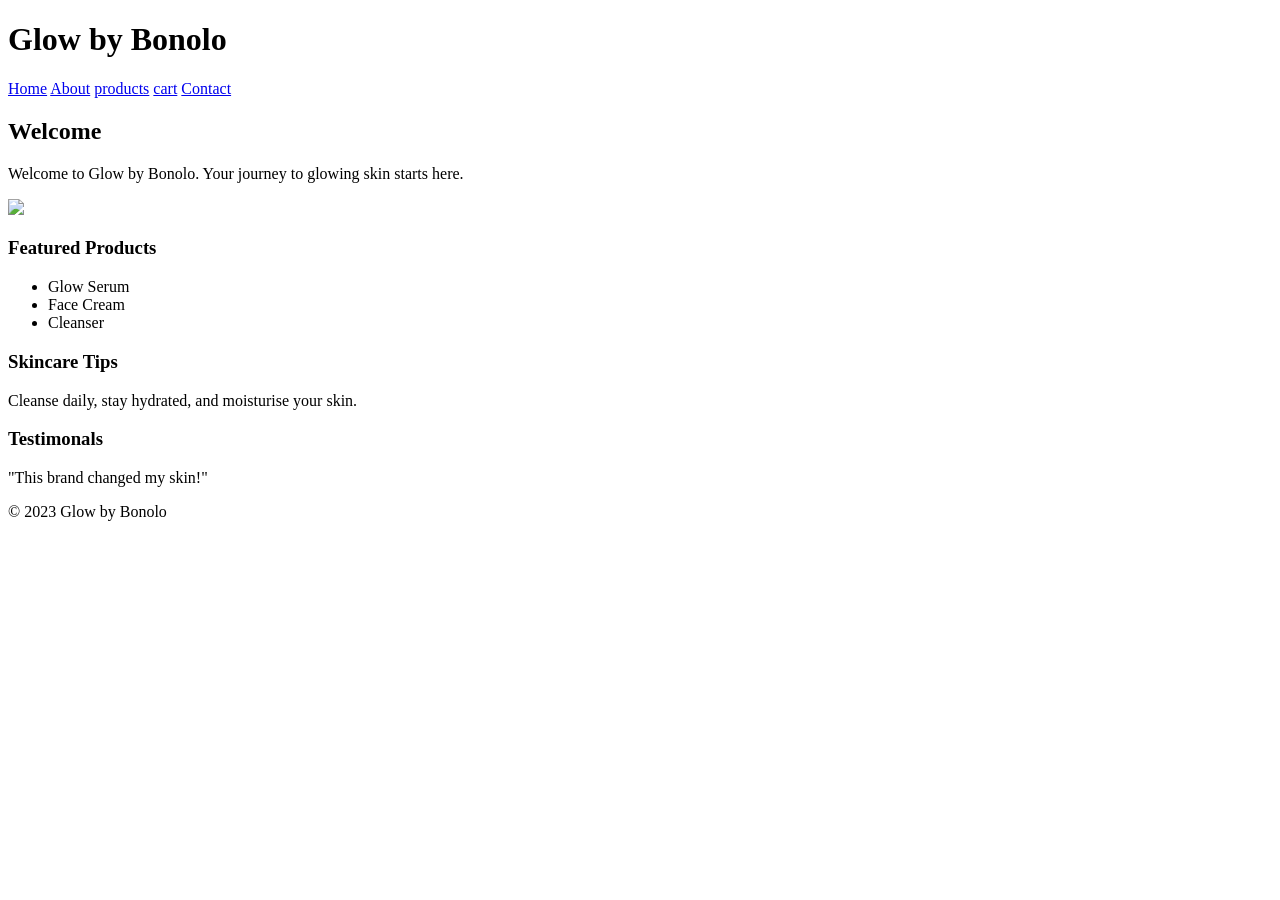
==== index.html @ 91921509 "Initial commit" ====
<!DOCTYPE html>
<html lang="en">
<head>
    <meta charset="UTF-8">
    <meta name="viewport" content="width=device-width, initial-scale=1.0">
    <title>Home | glow by Bonolo</title>
</head>
<body>

    <header>
          <h1>Glow by Bonolo</h1>
          <nav>

<a href="index.html">Home</a>
<a href="about.html">About</a>
<a href="product.html">products</a>
<a href="cart.html">cart</a>
<a href="contact.html">Contact</a>
          </nav>
     </header>

     <main>
            <h2>Welcome</h2>
            <p>Welcome to Glow by Bonolo. Your journey to glowing skin starts here.</p>
<img src="logo.png" style="width:20%; height:auto;"/>
            <h3> Featured Products</h3>
            <ul>
                <li>Glow Serum</li>
                <li>Face Cream</li>
                <li>Cleanser</li>
            </ul>
            <h3>Skincare Tips</h3>
            <p>Cleanse daily, stay hydrated, and moisturise your skin.</p>

            <h3>Testimonals</h3>
            <p>"This brand changed my skin!"</p>
     </main>

      <footer>
          <p>&copy 2023 Glow by Bonolo</p>
      </footer>
</body>
</html>
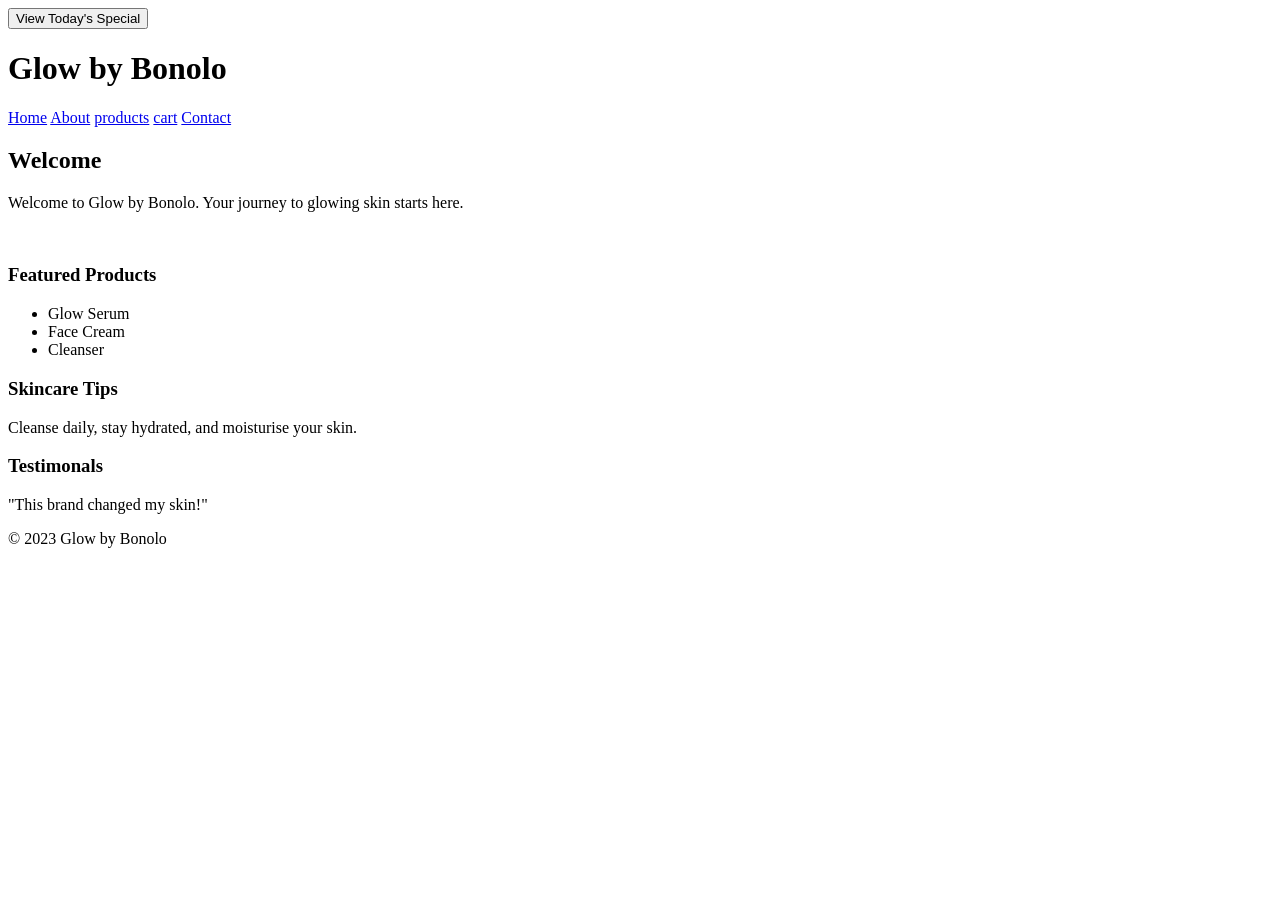
==== commit 2462c014: "add files" ====
--- a/index.html
+++ b/index.html
@@ -3,10 +3,22 @@
 <head>
     <meta charset="UTF-8">
     <meta name="viewport" content="width=device-width, initial-scale=1.0">
-    <title>Home | glow by Bonolo</title>
+
+    <title>Glow by Bonolo Home page| Natural Skincare Products</title>
+
+    <meta name="keywords" content="Skincare beauty, natural skincare, glow by Bonolo">
+    <meta name="description" content="shop quality skincare products from Glow by Bonolo">
+
+    <link rel="stylesheet" href="CSS/style.css>"
+
 </head>
+
 <body>
+<button onclick="showOffer()"> 
+    View Today's Special
+</button>
 
+<p id="offer"></p>
     <header>
           <h1>Glow by Bonolo</h1>
           <nav>
@@ -22,7 +34,7 @@
      <main>
             <h2>Welcome</h2>
             <p>Welcome to Glow by Bonolo. Your journey to glowing skin starts here.</p>
-<img src="logo.png" style="width:20%; height:auto;"/>
+<img src="" style="width:20%; height:auto;"/>
             <h3> Featured Products</h3>
             <ul>
                 <li>Glow Serum</li>
@@ -39,5 +51,8 @@
       <footer>
           <p>&copy 2023 Glow by Bonolo</p>
       </footer>
+      <script src="js/script. js"></script>
+
+
 </body>
 </html>
